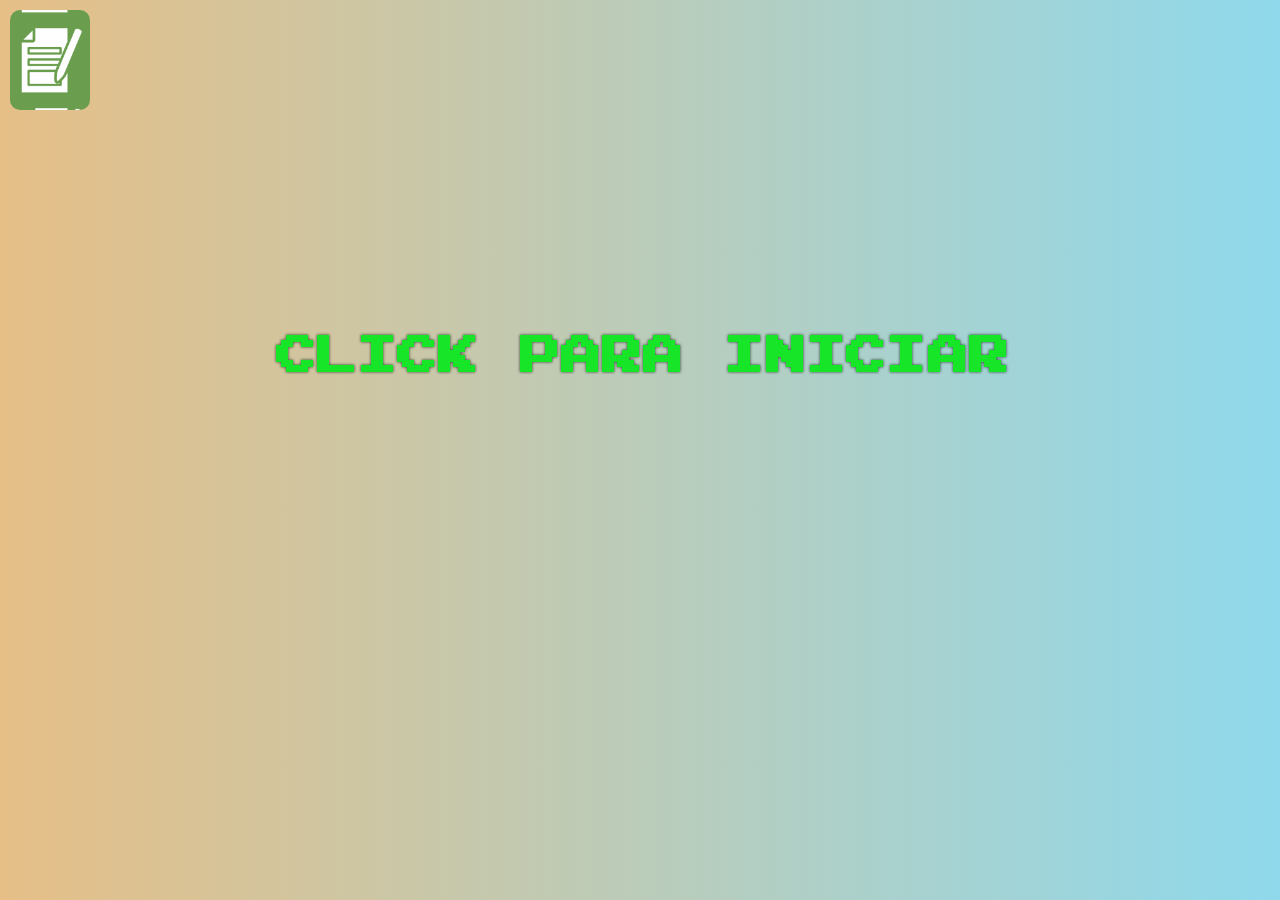
==== jogo.html @ 786c4438 "alterações de remoção de código sujo e de levesa de computação" ====
<html>
    <head>
        <meta charset="utf-8"/>
        <meta name='viewport' content='width=device-width, initial-scale=1.0, maximum-scale=1.0, user-scalable=0'/>

        <title>Joguinho Bird</title>
        <link id="icone-game" rel="icon" href="/imagens/user.png" sizes="50x50">
        <link rel="stylesheet" type="text/css" href="style/layout.css"/>
    </head>
    <body>
        <div id="click-cell"></div>
        <button id="relatorioOpen" onclick="openDados();audioButonPlay();"></button>
        <div id="relInit" class="relatorioDiv">
            <h1 id="relat01" class="h1relatorio"></h1>
            <h1 id="relat02" class="h1relatorio"></h1>
            <h1 id="relat03" class="h1relatorio"></h1>
            <h1 id="relat04" class="h1relatorio"></h1>
            <h1 id="relat05" class="h1relatorio"></h1>
            <h1 id="relat06" class="h1relatorio"></h1>
        </div>

        <div id="perdeu" class="over">
            <img class="gameover" src="imagens/gameOver.png"/>
            <img class="morto" src="imagens/morto.gif"/>
            <div class="relatorio">
                <h1 id="h1pontos">score:20</h1>
                <h1 id="h1record">Record:80</h1>
            </div>
            <button class="overButton" onclick="newGame();audioButonPlay();reproduz();">Novo jogo</button>
        </div>
        <div id="recordBody" class="newRecord">
            <h1>!Novo Record!</h1>
            <img class="record" src="imagens/newRecord.gif" alt="">
            <h2 id="record-h2"></h2>
            <button class="overButton" onclick="newGame();audioButonPlay();reproduz();">Novo Jogo</button>
        </div>
        <h1 id="notific">você ainda não possui <br/>dados de jogo suficiente!<br/> Continui jogando..</h1>
        <canvas id="canvas"></canvas>
        <h1 id="gameinit">CLICK PARA INICIAR</h1>
        <div id="loaded">
            <h2 id="contLoad">3</h2>
        </div>
        
    
    <audio id="click01" src="soungs/click.wav"></audio>
    <audio id="click02" src="soungs/click1.wav"></audio>
    <audio id="click03" src="soungs/Musica.mp3" loop></audio>
    <audio id="batida" src="soungs/bateu.wav"></audio>
    <audio id="recordPlay" src="soungs/record.mp3"></audio>
    <audio id="perdeuSom" src="soungs/perdeu.mp3"></audio>
    <audio id="pontuou" src="soungs/pontuou.wav"></audio>
    <audio id="321" src="soungs/321.wav"></audio>
    <script src="sprite.js"></script>
    <script src="Global.js"></script>
    <script src="relatorio.js"></script>
    
    <script id="script-layout"></script>
    <script src="Setgame.js"></script>
    </body>
</html>
---- style/layout.css ----
@media screen and (min-width: 1000px){
    body {
        display: flex;
        justify-content: center;
        overflow: hidden;
        background-image:
        linear-gradient(
            to right,
            rgba(224, 175, 105, 0.8),
            rgb(143, 217, 236)
        );
        margin: 0px;
        padding: 0px;
    }
    @font-face {
            font-family: game_over;
            src: url('../fonts/joystix.ttf');
        }
    canvas {
        width: 80%;
        height: 80vh;
        margin-top: 5vh;
        border-radius: 25px;
        padding: 0px;
    }
    .over{
        width: 50%;
        height: 400px;
        background-color: rgba(39, 100, 15, 0.932);
        position: absolute;
        margin: 0px 25% 0px 25%;
        padding: 0px;
        border-radius: 20px;
        transition: 1s;
        top: -600px;
    }
    .gameover{
        width: 90%;
        margin: 10px 5% 0px 5%;
    }
    .morto{
        position: absolute;
        width: 28%;
        height: 180px;
    }
    .relatorio h1{
        font-size: 50px;
        font-family: game_over;
        color: rgba(255, 44, 44, 0.952);
        text-transform: uppercase;
        text-shadow: 2px 2px 2px rgb(0,0,0);
        margin: 0px;
    }
    .overButton {
        font-size: 30px;
        font-family: game_over;
        width: 50%;
        margin: 25px 25% 0px 25%;
        background-color: rgb(254, 150, 3);
        border: none;
        text-shadow: 2px 2px 2px rgba(0, 0, 0, 0.829);
        border-radius: 30px;
        box-shadow: 2px 2px 5px rgba(0, 0, 0, 0.568);
        padding: 10px;
        color:rgba(255, 255, 255, 0.932);
        float: bottom;
    }
    .newRecord{
        width: 65%;
        height: 450px;
        background-color: rgba(37, 122, 3, 0.89);
        position: absolute;
        margin: 0px 17% 0px 17%;
        padding: 0px;
        border-radius: 30px;
        transition: 1s;
        top: -600px;

    }
    .newRecord h1 {
        text-align: center;
        font-size: 60px;
        font-family: game_over;
        color: rgb(31, 129, 153);
        animation: record 2s infinite;
        margin: 20px;
        background-image: 
        linear-gradient(
            to right,
            rgba(30, 253, 0, 0.815),
            rgba(255, 255, 255, 0.918)
        );
        border-radius: 40px;
        padding: 20px;
    }
    @keyframes record{
        0%{color:rgb(27, 106, 126);opacity: 100%;}
        25%{color:rgb(39, 131, 16);opacity: 100%;}
        50%{color:rgb(192, 48, 35);opacity: 100%;}
        75%{color:rgb(25, 36, 136);opacity: 100%;}
        100%{color:rgb(28, 131, 156);opacity: 100%;}
    }
    .record {
        width: 350px;
        height: 350px;
        position: absolute;
        left: -50px;
        top: 70px;
    }
    .relatorio {
        float: right;
        width: 70%;
        margin: 0px 0px 0px 10px;
        padding: 5px;
        border-radius: 20px;
        margin-top: 30px;
    }
    #record-h2{
        width: 60%;
        text-align: center;
        font-size: 70px;
        font-family: game_over;
        color: rgba(0, 0, 0, 0.808);
        margin: 10px 20% 10px 20%;
        padding: 20px;
        border: 10px solid rgba(0, 0, 0, 0.829);
        border-radius: 20px;
        background-color: rgb(254, 24, 3);
    }
    
    .relatorioDiv {
        position: absolute;
        background-image:
        linear-gradient(
            to right,
            rgba(0, 133, 167, 0.918),
            rgba(255, 115, 1, 0.822)
        );
        width: 75%;
        height: 100vh;
        margin: 0px;
        top: 0px;
        right: -80%;
        border-top-left-radius: 20px;
        border-bottom-left-radius: 20px;
        transition: 1.2s;
    }
    #relatorioOpen {
        position: absolute;
        top: 10px;
        left: 10px;
        width: 80px;
        height: 100px;
        border-radius: 10px;
        border: none;
        background: url('../imagens/formulario.png');
        background-size: 100%;
        background-position: 80%;
    }
    #notific {
        position: absolute;
        font-size: 30px;
        font-family: game_over;
        color: rgba(0, 0, 0, 0.89);
        background-color: rgba(255, 0, 0, 0.767);
        border: 5px solid rgba(0, 0, 0, 0.644);
        border-radius: 20px;
        padding: 10px;
        bottom: 0px;
        left: -100%;
        transition: 1s;
    }
    .h1relatorio {
        font-size: 35px;
        font-family: game_over;
        text-align: center;
        background-color: rgba(0, 0, 0, 0.459);
        width: 80%;
        height: 13%;
        border-radius: 20px;
        padding: 5px 20px 5px 20px;
        margin: 10px 10% 10px 10%;
        color: rgb(162, 223, 238);
        text-shadow: 2px 2px 2px rgb(0,0,0,.8);
    }

    #loaded {
        position: absolute;
        width: 200px;
        height: 200px;
        border-radius: 50%;
        top: calc(50vh - 200px);
        left: calc(50% - 100px);
        justify-content: center;
        transition: .5s;
    }
    #contLoad {
        text-align: center;
        font-family: game_over;
        font-size: 140px;
        color: rgb(22, 230, 39);
        margin-top: 0;
        text-shadow: 0px 0px 3px rgba(32, 32, 32, 0.897);
        transition: .3s;
    }
    #click-cell{
        display: none;
    }
    #gameinit{
        position: absolute;
        font-family: game_over;
        font-size: 50px;
        color: rgb(22, 230, 39);
        text-shadow: 0px 0px 3px rgba(32, 32, 32, 0.897);
        top: calc(50% - 18%);
        transition: .5s;
    }
}










/*#################### FORMATA O LAYOUT PARA CELULAR ######################*/

@media screen and (max-width: 1000px) and (orientation: portrait){
    body {
        display: flex;
        justify-content: center;
        background-image:
        linear-gradient(
            to right,
            rgba(224, 175, 105, 0.8),
            rgb(143, 217, 236)
        );
        margin: 0px;
        padding: 0px;
    }
    @font-face {
            font-family: game_over;
            src: url('../fonts/joystix.ttf');
        }
    canvas {
        margin-top: 10vh;
        width: 95%;
        height: 60vh;
        border-radius: 25px;
        padding: 0px;
    }
    .over{
        width: 80%;
        height: 38vh;
        background-color: rgba(39, 100, 15, 0.932);
        position: absolute;
        margin: 0px 10% 0px 10%;
        padding: 0px;
        border-radius: 20px;
        transition: 1s;
        top: -600px;
    }
    .gameover{
        width: 90%;
        margin: 10px 5% 0px 5%;
    }
    .morto{
        position: absolute;
        width: 28%;
        height: 100px;
    }
    .relatorio h1{
        font-size: 23px;
        font-family: game_over;
        color: rgba(255, 44, 44, 0.952);
        text-transform: uppercase;
        text-shadow: 2px 2px 2px rgb(0,0,0);
        margin: 0px;
        margin-left: 30px;
    }
    .overButton {
        font-size: 20px;
        font-family: game_over;
        width: 66%;
        margin: 25px 18% 0px 18%;
        background-color: rgb(254, 150, 3);
        border: none;
        text-shadow: 2px 2px 2px rgba(0, 0, 0, 0.829);
        border-radius: 30px;
        box-shadow: 2px 2px 5px rgba(0, 0, 0, 0.568);
        padding: 10px;
        color:rgba(255, 255, 255, 0.932);
        float: bottom;
    }
    .newRecord{
        width: 80%;
        height: 48vh;
        background-color: rgba(37, 122, 3, 0.89);
        position: absolute;
        margin: 0px 17% 0px 17%;
        padding: 0px;
        border-radius: 30px;
        transition: 1s;
        top: -600px;
    }
    .newRecord h1 {
        text-align: center;
        font-size: 25px;
        font-family: game_over;
        color: rgb(31, 129, 153);
        animation: record 2s infinite;
        margin: 20px;
        background-image: 
        linear-gradient(
            to right,
            rgba(30, 253, 0, 0.815),
            rgba(255, 255, 255, 0.918)
        );
        border-radius: 40px;
        padding: 20px;
    }
    @keyframes record{
        0%{color:rgb(27, 106, 126);opacity: 100%;}
        25%{color:rgb(39, 131, 16);opacity: 100%;}
        50%{color:rgb(192, 48, 35);opacity: 100%;}
        75%{color:rgb(25, 36, 136);opacity: 100%;}
        100%{color:rgb(28, 131, 156);opacity: 100%;}
    }
    .record {
        width: 170px;
        height: 170px;
        position: absolute;
        top: 90px;
        left: -30px;
    }
    .relatorio {
        float: right;
        width: 80%;
        margin: 0px 0px 0px 10px;
        padding: 5px;
        border-radius: 20px;
        margin-top: 30px;
    }
    #record-h2{
        width: 50%;
        text-align: center;
        font-size: 22px;
        font-family: game_over;
        color: rgba(0, 0, 0, 0.808);
        margin: 10px 20% 10px 20%;
        padding: 20px;
        border: 10px solid rgba(0, 0, 0, 0.829);
        border-radius: 50px;
        background-color: rgb(254, 24, 3);
    }
    
    .relatorioDiv {
        position: absolute;
        background-image:
        linear-gradient(
            to right,
            rgba(0, 133, 167, 0.918),
            rgba(255, 115, 1, 0.822)
        );
        width: 75%;
        height: 100vh;
        margin: 0px;
        top: 0px;
        right: -80%;
        border-top-left-radius: 20px;
        border-bottom-left-radius: 20px;
        transition: 1.2s;
    }
    #relatorioOpen {
        position: absolute;
        top: 10px;
        left: 10px;
        width: 60px;
        height: 60px;
        border-radius: 10px;
        border: none;
        background: url('../imagens/formulario.png');
        background-size: 100%;
        background-position: 80%;
    }
    #notific {
        position: absolute;
        width: 80%;
        height: 40vh;
        font-size: 28px;
        font-family: game_over;
        color: rgba(0, 0, 0, 0.89);
        background-color: rgba(255, 0, 0, 0.767);
        border: 5px solid rgba(0, 0, 0, 0.644);
        border-radius: 20px;
        padding: 10px;
        left: -100%;
        top: 25vh;
        transition: 1s;
    }
    .h1relatorio {
        font-size: 16px;
        font-family: game_over;
        text-align: center;
        background-color: rgba(0, 0, 0, 0.459);
        width: 80%;
        height: 10%;
        border-radius: 20px;
        padding: 10% 20px 5px 10%;
        margin: 10px 10% 10px 10%;
        color: rgb(162, 223, 238);
        text-shadow: 2px 2px 2px rgb(0,0,0,.8);
    }
    #relat01{
        font-size: 21px;
    }
    #loaded {
        position: absolute;
        width: 200px;
        height: 200px;
        border-radius: 50%;
        top: calc(50vh - 200px);
        left: calc(50% - 100px);
        justify-content: center;
        transition: .5s;
    }
    #contLoad {
        text-align: center;
        font-family: game_over;
        font-size: 80px;
        color: rgb(22, 230, 39);
        margin-top: 0;
        text-shadow: 0px 0px 3px rgba(32, 32, 32, 0.897);
        transition: .3s;
    }
    #click-cell{
        position: absolute;
        width: 100%;
        height: 100vh;
        top: 0px;

    }
    #gameinit{
        position: absolute;
        font-family: game_over;
        font-size: 22px;
        color: rgb(22, 230, 39);
        text-shadow: 0px 0px 3px rgba(32, 32, 32, 0.897);
        top: calc(50% - 18%);
        transition: .5s;
    }
}
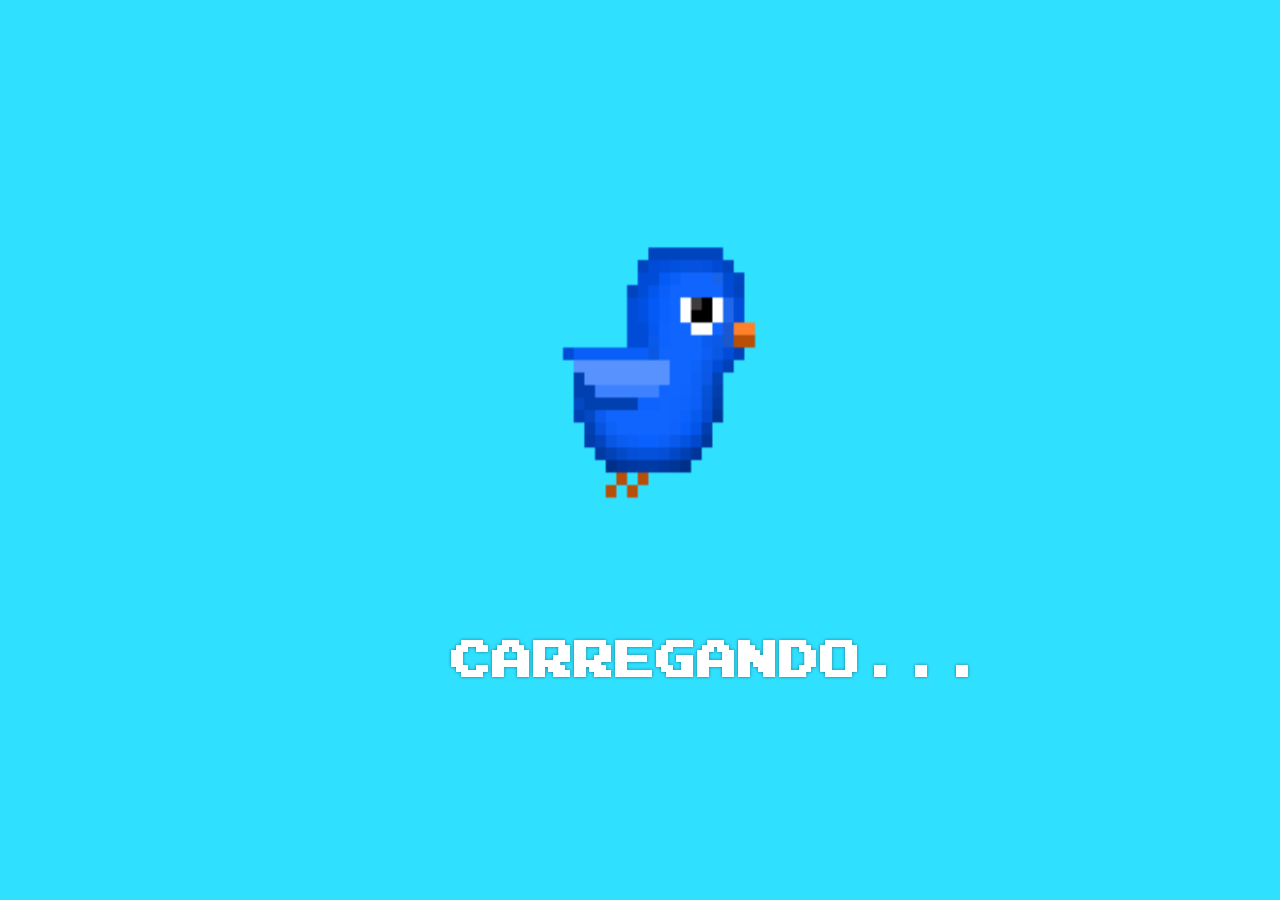
==== commit 3e035adf: "Adcição do preload" ====
--- a/jogo.html
+++ b/jogo.html
@@ -4,8 +4,12 @@
         <meta name='viewport' content='width=device-width, initial-scale=1.0, maximum-scale=1.0, user-scalable=0'/>
 
         <title>Joguinho Bird</title>
+        <link rel="preload" href="style/preloadCss.css" as="style"/>
+        <link rel="preload" href="preload.js" as="script"/>
+
         <link id="icone-game" rel="icon" href="/imagens/user.png" sizes="50x50">
         <link rel="stylesheet" type="text/css" href="style/layout.css"/>
+        <link rel="stylesheet" type="text/css" href="style/preloadCss.css"/>
     </head>
     <body>
         <div id="click-cell"></div>
@@ -41,13 +45,17 @@
             <h2 id="contLoad">3</h2>
         </div>
         
-    
+        <div id="preload">
+            <img id="img-preload" src="imagens/preloaded.gif">
+            <h1 id="h1-preload">CARREGANDO...</h1>
+        </div>
+
     <audio id="click01" src="soungs/click.wav"></audio>
     <audio id="click02" src="soungs/click1.wav"></audio>
     <audio id="click03" src="soungs/Musica.mp3" loop></audio>
     <audio id="batida" src="soungs/bateu.wav"></audio>
-    <audio id="recordPlay" src="soungs/record.mp3"></audio>
-    <audio id="perdeuSom" src="soungs/perdeu.mp3"></audio>
+    <audio id="recordPlay" src="soungs/record.mp3" loop></audio>
+    <audio id="perdeuSom" src="soungs/perdeu.mp3" loop></audio>
     <audio id="pontuou" src="soungs/pontuou.wav"></audio>
     <audio id="321" src="soungs/321.wav"></audio>
     <script src="sprite.js"></script>
@@ -56,5 +64,9 @@
     
     <script id="script-layout"></script>
     <script src="Setgame.js"></script>
+
+
+    <!-- Script de preload -->
+    <script src="preload.js"></script>
     </body>
 </html>
--- a/style/preloadCss.css
+++ b/style/preloadCss.css
@@ -0,0 +1,70 @@
+
+@media screen and (min-width: 1000px){
+    @font-face {
+        font-family: game_over;
+        src: url('../fonts/joystix.ttf');
+    }
+
+    #img-preload{
+        width: 30%;
+        height: 50%;
+        position: absolute;
+        top: calc(50% - 35%);
+        left: calc(50% - 16%);
+    }
+    #preload{
+        position: absolute;
+        width: 100%;
+        height: 100vh;
+        margin: 0px;
+        background-color: rgb(47, 224, 255);
+        transition: .5s;
+    } 
+    #h1-preload{
+        font-size: 50px;
+        font-family: game_over;
+        color: rgb(255, 255, 255);
+        text-shadow: 0px 0px 3px rgba(0,0,0,.5);
+        position: absolute;
+        text-align: center;
+        bottom: 20%;
+        left: calc(50% - 15%);
+        transition: .5s;
+    }
+}
+
+
+
+
+
+@media screen and (max-width: 1000px) and (orientation: portrait){
+    @font-face {
+        font-family: game_over;
+        src: url('../fonts/joystix.ttf');
+    }
+    #img-preload{
+        width: 34%;
+        height: 30%;
+        position: absolute;
+        top: calc(50% - 35%);
+        left: calc(50% - 17%);
+    }
+    #preload{
+        position: absolute;
+        width: 100%;
+        height: 100vh;
+        margin: 0px;
+        background-color: rgb(47, 224, 255);
+    } 
+    #h1-preload{
+        font-size: 20px;
+        font-family: game_over;
+        color: rgb(255, 255, 255);
+        text-shadow: 0px 0px 3px rgba(0,0,0,.5);
+        position: absolute;
+        text-align: center;
+        top: 50%;
+        left: calc(50% - 25%);
+        transition: .5s;
+    }
+}
--- a/style/layout.css
+++ b/style/layout.css
@@ -1,4 +1,5 @@
 @media screen and (min-width: 1000px){
+
     body {
         display: flex;
         justify-content: center;
@@ -101,8 +102,8 @@
         100%{color:rgb(28, 131, 156);opacity: 100%;}
     }
     .record {
-        width: 350px;
-        height: 350px;
+        width: 320px;
+        height: 320px;
         position: absolute;
         left: -50px;
         top: 70px;
@@ -245,6 +246,7 @@
             font-family: game_over;
             src: url('../fonts/joystix.ttf');
         }
+
     canvas {
         margin-top: 10vh;
         width: 95%;
@@ -330,10 +332,10 @@
         100%{color:rgb(28, 131, 156);opacity: 100%;}
     }
     .record {
-        width: 170px;
-        height: 170px;
-        position: absolute;
-        top: 90px;
+        width: 150px;
+        height: 150px;
+        position: absolute;
+        top: 60px;
         left: -30px;
     }
     .relatorio {
--- a/style/preloadCss.css
+++ b/style/preloadCss.css
@@ -0,0 +1,70 @@
+
+@media screen and (min-width: 1000px){
+    @font-face {
+        font-family: game_over;
+        src: url('../fonts/joystix.ttf');
+    }
+
+    #img-preload{
+        width: 30%;
+        height: 50%;
+        position: absolute;
+        top: calc(50% - 35%);
+        left: calc(50% - 16%);
+    }
+    #preload{
+        position: absolute;
+        width: 100%;
+        height: 100vh;
+        margin: 0px;
+        background-color: rgb(47, 224, 255);
+        transition: .5s;
+    } 
+    #h1-preload{
+        font-size: 50px;
+        font-family: game_over;
+        color: rgb(255, 255, 255);
+        text-shadow: 0px 0px 3px rgba(0,0,0,.5);
+        position: absolute;
+        text-align: center;
+        bottom: 20%;
+        left: calc(50% - 15%);
+        transition: .5s;
+    }
+}
+
+
+
+
+
+@media screen and (max-width: 1000px) and (orientation: portrait){
+    @font-face {
+        font-family: game_over;
+        src: url('../fonts/joystix.ttf');
+    }
+    #img-preload{
+        width: 34%;
+        height: 30%;
+        position: absolute;
+        top: calc(50% - 35%);
+        left: calc(50% - 17%);
+    }
+    #preload{
+        position: absolute;
+        width: 100%;
+        height: 100vh;
+        margin: 0px;
+        background-color: rgb(47, 224, 255);
+    } 
+    #h1-preload{
+        font-size: 20px;
+        font-family: game_over;
+        color: rgb(255, 255, 255);
+        text-shadow: 0px 0px 3px rgba(0,0,0,.5);
+        position: absolute;
+        text-align: center;
+        top: 50%;
+        left: calc(50% - 25%);
+        transition: .5s;
+    }
+}
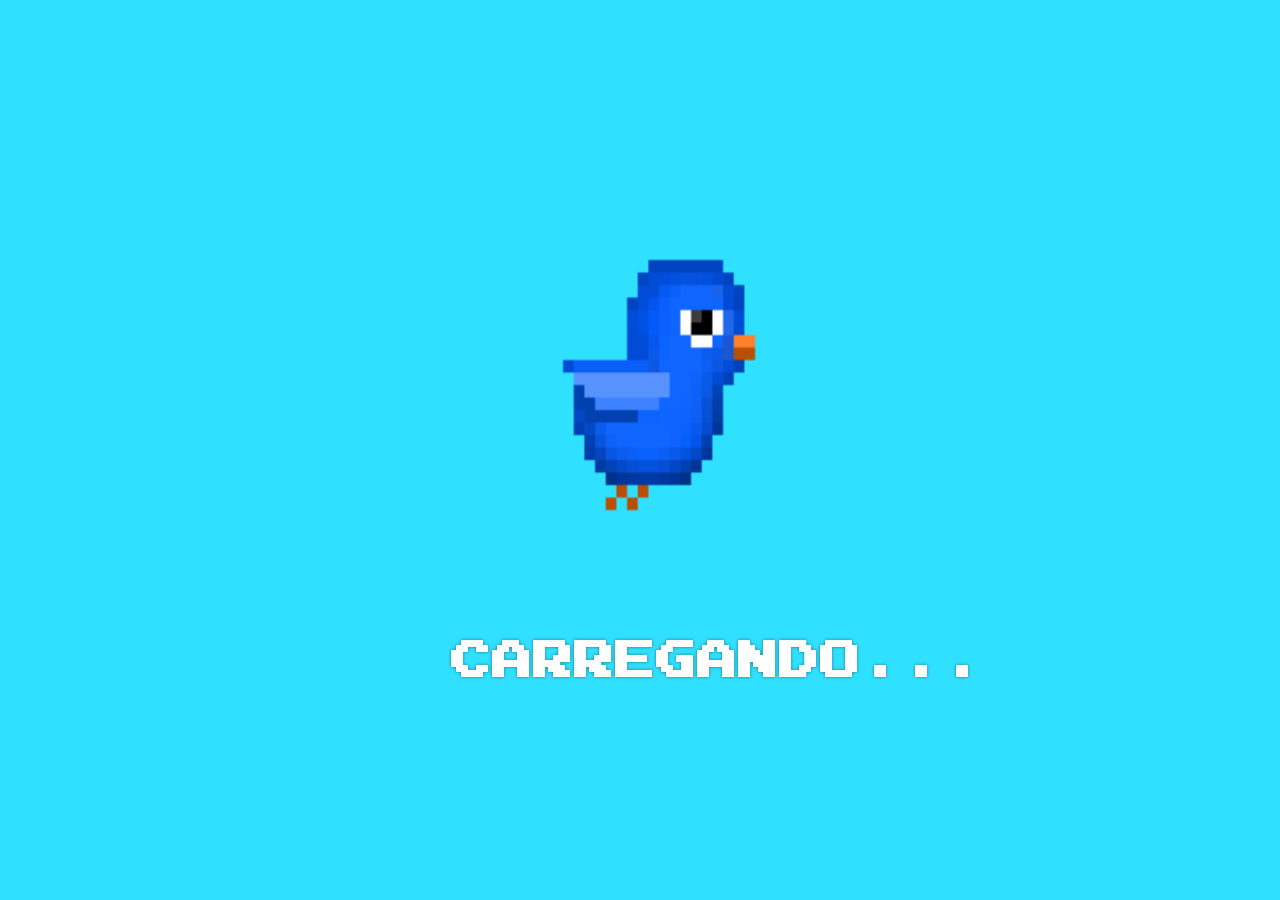
==== commit 36f42300: "Finalizado Versão 3.0 Resposivo" ====
--- a/jogo.html
+++ b/jogo.html
@@ -27,8 +27,8 @@
             <img class="gameover" src="imagens/gameOver.png"/>
             <img class="morto" src="imagens/morto.gif"/>
             <div class="relatorio">
+                <h1 id="h1record">Record:80</h1>
                 <h1 id="h1pontos">score:20</h1>
-                <h1 id="h1record">Record:80</h1>
             </div>
             <button class="overButton" onclick="newGame();audioButonPlay();reproduz();">Novo jogo</button>
         </div>
@@ -57,7 +57,6 @@
     <audio id="recordPlay" src="soungs/record.mp3" loop></audio>
     <audio id="perdeuSom" src="soungs/perdeu.mp3" loop></audio>
     <audio id="pontuou" src="soungs/pontuou.wav"></audio>
-    <audio id="321" src="soungs/321.wav"></audio>
     <script src="sprite.js"></script>
     <script src="Global.js"></script>
     <script src="relatorio.js"></script>
@@ -65,7 +64,6 @@
     <script id="script-layout"></script>
     <script src="Setgame.js"></script>
 
-
     <!-- Script de preload -->
     <script src="preload.js"></script>
     </body>
--- a/style/preloadCss.css
+++ b/style/preloadCss.css
@@ -1,5 +1,5 @@
 
-@media screen and (min-width: 1000px){
+@media screen and (min-width: 900px){
     @font-face {
         font-family: game_over;
         src: url('../fonts/joystix.ttf');
@@ -37,17 +37,64 @@
 
 
 
-@media screen and (max-width: 1000px) and (orientation: portrait){
+@media screen and (max-width: 900px) and (min-width: 325px){
     @font-face {
         font-family: game_over;
         src: url('../fonts/joystix.ttf');
     }
     #img-preload{
-        width: 34%;
-        height: 30%;
+        width: 200px;
+        height: 200px;
+        margin: 0px;
         position: absolute;
         top: calc(50% - 35%);
-        left: calc(50% - 17%);
+        left: calc(50% - 110px);
+    }
+    #preload{
+        position: absolute;
+        width: 100%;
+        height: 100vh;
+        margin: 0px;
+        background-color: rgb(47, 224, 255);
+    } 
+    @media screen and (min-width: 500px){
+        #h1-preload{
+            font-size: 20px;
+            font-family: game_over;
+            color: rgb(255, 255, 255);
+            text-shadow: 0px 0px 3px rgba(0,0,0,.5);
+            position: absolute;
+            text-align: center;
+            top: 60%;
+            left: calc(50% - 14%);
+            transition: .5s;
+        }
+    }@media screen and (max-width: 500px){
+        #h1-preload{
+            font-size: 20px;
+            font-family: game_over;
+            color: rgb(255, 255, 255);
+            text-shadow: 0px 0px 3px rgba(0,0,0,.5);
+            position: absolute;
+            text-align: center;
+            top: 60%;
+            left: calc(50% - 20%);
+            transition: .5s;
+        }
+    }
+}
+@media screen and (max-width: 325px){
+    @font-face {
+        font-family: game_over;
+        src: url('../fonts/joystix.ttf');
+    }
+    #img-preload{
+        width: 200px;
+        height: 200px;
+        margin: 0px;
+        position: absolute;
+        top: calc(50% - 35%);
+        left: calc(50% - 110px);
     }
     #preload{
         position: absolute;
@@ -64,7 +111,7 @@
         position: absolute;
         text-align: center;
         top: 50%;
-        left: calc(50% - 25%);
+        left: calc(50% - 29%);
         transition: .5s;
     }
 }
--- a/style/layout.css
+++ b/style/layout.css
@@ -1,4 +1,4 @@
-@media screen and (min-width: 1000px){
+@media screen and (min-width: 900px){
 
     body {
         display: flex;
@@ -45,7 +45,7 @@
         height: 180px;
     }
     .relatorio h1{
-        font-size: 50px;
+        font-size: 40px;
         font-family: game_over;
         color: rgba(255, 44, 44, 0.952);
         text-transform: uppercase;
@@ -119,7 +119,7 @@
     #record-h2{
         width: 60%;
         text-align: center;
-        font-size: 70px;
+        font-size: 50px;
         font-family: game_over;
         color: rgba(0, 0, 0, 0.808);
         margin: 10px 20% 10px 20%;
@@ -229,7 +229,7 @@
 
 /*#################### FORMATA O LAYOUT PARA CELULAR ######################*/
 
-@media screen and (max-width: 1000px) and (orientation: portrait){
+@media screen and (max-width: 900px){
     body {
         display: flex;
         justify-content: center;
@@ -253,35 +253,6 @@
         height: 60vh;
         border-radius: 25px;
         padding: 0px;
-    }
-    .over{
-        width: 80%;
-        height: 38vh;
-        background-color: rgba(39, 100, 15, 0.932);
-        position: absolute;
-        margin: 0px 10% 0px 10%;
-        padding: 0px;
-        border-radius: 20px;
-        transition: 1s;
-        top: -600px;
-    }
-    .gameover{
-        width: 90%;
-        margin: 10px 5% 0px 5%;
-    }
-    .morto{
-        position: absolute;
-        width: 28%;
-        height: 100px;
-    }
-    .relatorio h1{
-        font-size: 23px;
-        font-family: game_over;
-        color: rgba(255, 44, 44, 0.952);
-        text-transform: uppercase;
-        text-shadow: 2px 2px 2px rgb(0,0,0);
-        margin: 0px;
-        margin-left: 30px;
     }
     .overButton {
         font-size: 20px;
@@ -331,12 +302,107 @@
         75%{color:rgb(25, 36, 136);opacity: 100%;}
         100%{color:rgb(28, 131, 156);opacity: 100%;}
     }
-    .record {
-        width: 150px;
-        height: 150px;
-        position: absolute;
-        top: 60px;
-        left: -30px;
+    @media screen and (min-width: 325px){
+        .record {
+            width: 150px;
+            height: 150px;
+            position: absolute;
+            top: 60px;
+            left: -30px;
+        }
+        #record-h2{
+            width: 50%;
+            text-align: center;
+            font-size: 22px;
+            font-family: game_over;
+            color: rgba(0, 0, 0, 0.808);
+            margin: 10px 20% 10px 20%;
+            padding: 20px;
+            border: 10px solid rgba(0, 0, 0, 0.829);
+            border-radius: 50px;
+            background-color: rgb(254, 24, 3);
+        }
+        .over{
+            width: 80%;
+            height: 38vh;
+            background-color: rgba(39, 100, 15, 0.932);
+            position: absolute;
+            margin: 0px 10% 0px 10%;
+            padding: 0px;
+            border-radius: 20px;
+            transition: 1s;
+            top: -600px;
+        }
+        .gameover{
+            width: 90%;
+            margin: 10px 5% 0px 5%;
+        }
+        .morto{
+            position: absolute;
+            width: 28%;
+            height: 100px;
+        }
+        .relatorio h1{
+            font-size: 23px;
+            font-family: game_over;
+            color: rgba(255, 44, 44, 0.952);
+            text-transform: uppercase;
+            text-shadow: 2px 2px 2px rgb(0,0,0);
+            margin: 0px;
+            margin-left: 20px;
+            text-align: center;
+        }
+
+    }   
+    @media screen and (max-width: 325px){
+        .record {
+            width: 100px;
+            height: 100px;
+            position: absolute;
+            top: 60px;
+            left: -30px;
+        }
+        #record-h2{
+            width: 50%;
+            text-align: center;
+            font-size: 22px;
+            font-family: game_over;
+            color: rgba(0, 0, 0, 0.808);
+            margin: 10px 20% 0px 12%;
+            padding: 20px;
+            border: 10px solid rgba(0, 0, 0, 0.829);
+            border-radius: 50px;
+            background-color: rgb(254, 24, 3);
+        }.over{
+        width: 80%;
+        height: 38vh;
+        background-color: rgba(39, 100, 15, 0.932);
+        position: absolute;
+        margin: 0px 10% 0px 10%;
+        padding: 0px;
+        border-radius: 20px;
+        transition: 1s;
+        top: -600px;
+        }
+        .gameover{
+            width: 90%;
+            margin: 10px 5% 0px 5%;
+        }
+        .morto{
+            position: absolute;
+            width: 28%;
+            height: 100px;
+        }
+        .relatorio h1{
+            font-size: 18px;
+            font-family: game_over;
+            color: rgba(255, 44, 44, 0.952);
+            text-transform: uppercase;
+            text-shadow: 2px 2px 2px rgb(0,0,0);
+            margin: 0px;
+            margin-left: 10px;
+            text-align: center;
+        }
     }
     .relatorio {
         float: right;
@@ -345,18 +411,6 @@
         padding: 5px;
         border-radius: 20px;
         margin-top: 30px;
-    }
-    #record-h2{
-        width: 50%;
-        text-align: center;
-        font-size: 22px;
-        font-family: game_over;
-        color: rgba(0, 0, 0, 0.808);
-        margin: 10px 20% 10px 20%;
-        padding: 20px;
-        border: 10px solid rgba(0, 0, 0, 0.829);
-        border-radius: 50px;
-        background-color: rgb(254, 24, 3);
     }
     
     .relatorioDiv {
@@ -453,5 +507,6 @@
         text-shadow: 0px 0px 3px rgba(32, 32, 32, 0.897);
         top: calc(50% - 18%);
         transition: .5s;
+        text-align: center;
     }
 }
--- a/style/preloadCss.css
+++ b/style/preloadCss.css
@@ -1,5 +1,5 @@
 
-@media screen and (min-width: 1000px){
+@media screen and (min-width: 900px){
     @font-face {
         font-family: game_over;
         src: url('../fonts/joystix.ttf');
@@ -37,17 +37,64 @@
 
 
 
-@media screen and (max-width: 1000px) and (orientation: portrait){
+@media screen and (max-width: 900px) and (min-width: 325px){
     @font-face {
         font-family: game_over;
         src: url('../fonts/joystix.ttf');
     }
     #img-preload{
-        width: 34%;
-        height: 30%;
+        width: 200px;
+        height: 200px;
+        margin: 0px;
         position: absolute;
         top: calc(50% - 35%);
-        left: calc(50% - 17%);
+        left: calc(50% - 110px);
+    }
+    #preload{
+        position: absolute;
+        width: 100%;
+        height: 100vh;
+        margin: 0px;
+        background-color: rgb(47, 224, 255);
+    } 
+    @media screen and (min-width: 500px){
+        #h1-preload{
+            font-size: 20px;
+            font-family: game_over;
+            color: rgb(255, 255, 255);
+            text-shadow: 0px 0px 3px rgba(0,0,0,.5);
+            position: absolute;
+            text-align: center;
+            top: 60%;
+            left: calc(50% - 14%);
+            transition: .5s;
+        }
+    }@media screen and (max-width: 500px){
+        #h1-preload{
+            font-size: 20px;
+            font-family: game_over;
+            color: rgb(255, 255, 255);
+            text-shadow: 0px 0px 3px rgba(0,0,0,.5);
+            position: absolute;
+            text-align: center;
+            top: 60%;
+            left: calc(50% - 20%);
+            transition: .5s;
+        }
+    }
+}
+@media screen and (max-width: 325px){
+    @font-face {
+        font-family: game_over;
+        src: url('../fonts/joystix.ttf');
+    }
+    #img-preload{
+        width: 200px;
+        height: 200px;
+        margin: 0px;
+        position: absolute;
+        top: calc(50% - 35%);
+        left: calc(50% - 110px);
     }
     #preload{
         position: absolute;
@@ -64,7 +111,7 @@
         position: absolute;
         text-align: center;
         top: 50%;
-        left: calc(50% - 25%);
+        left: calc(50% - 29%);
         transition: .5s;
     }
 }
